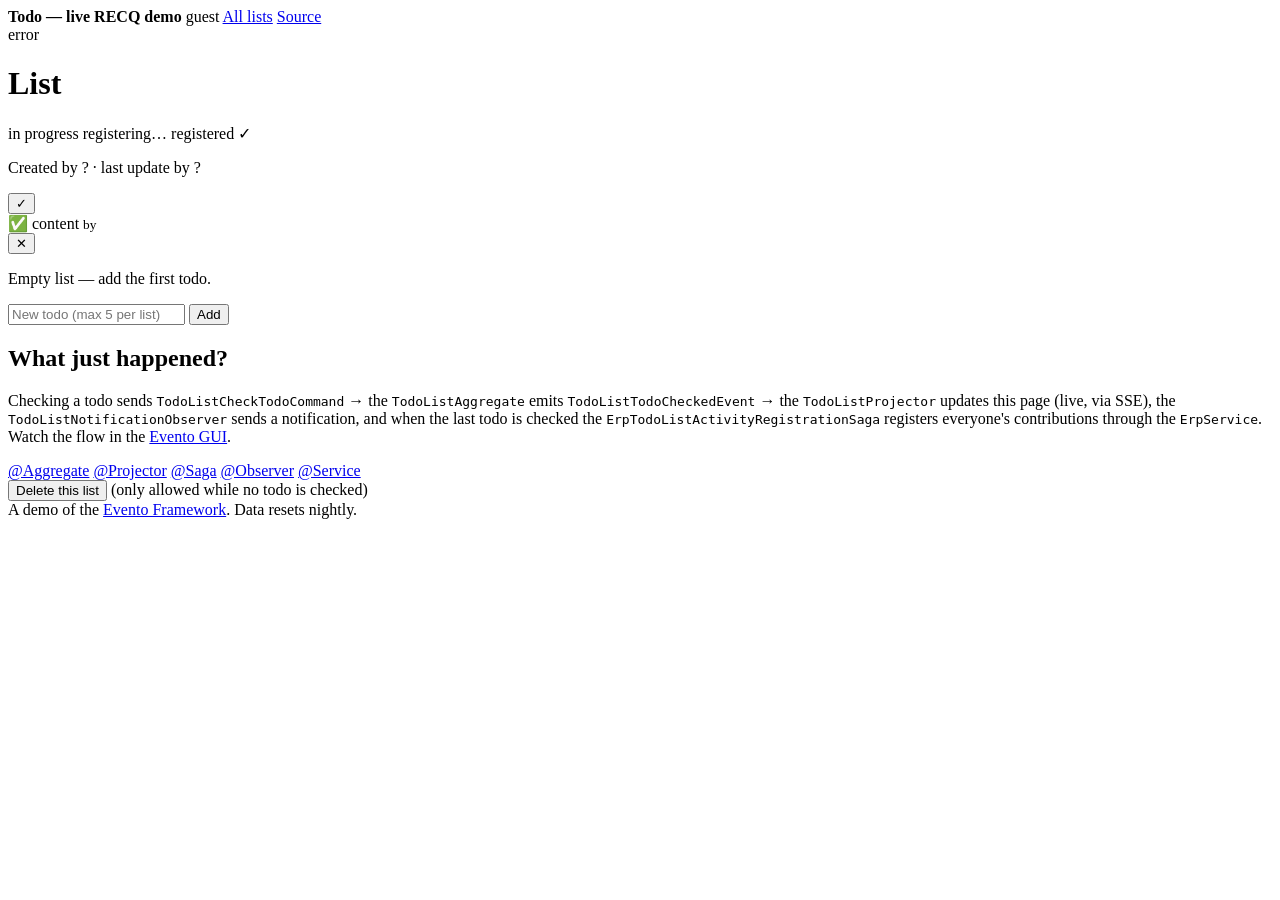
==== src/main/resources/templates/list.html @ 8b791b91 "v2 rewrite: Evento 2.2.2, Spring Boot 3.5 LTS, Java 25, Thymeleaf UI, SSE realtime - evento-bundle 2" ====
<!doctype html>
<html lang="en" xmlns:th="http://www.thymeleaf.org">
<head>
    <meta charset="utf-8">
    <meta name="viewport" content="width=device-width, initial-scale=1">
    <title th:text="${list.name} + ' — Evento Todo'">Todo list</title>
    <link rel="stylesheet" href="/css/evento.css">
</head>
<body>
<header class="site">
    <img src="/img/logo-white.png" alt="Evento"
         onerror="this.style.display='none'">
    <strong>Todo — live RECQ demo</strong>
    <span class="spacer"></span>
    <span class="user-chip" th:text="${user}">guest</span>
    <a href="/">All lists</a>
    <a href="https://github.com/EventoFramework/evento-todo">Source</a>
</header>
<main>
    <div class="error" th:if="${error}" th:text="${error}">error</div>

    <div class="card">
        <div class="row">
            <h1 class="grow" th:text="${list.name}">List</h1>
            <span class="badge wip" th:if="${list.status?.name() == 'WIP'}">in progress</span>
            <span class="badge pending" th:if="${list.status?.name() == 'REGISTRATION_PENDING'}">registering…</span>
            <span class="badge registered" th:if="${list.status?.name() == 'REGISTERED'}">registered ✓</span>
        </div>
        <p class="muted">
            Created by <span th:text="${list.createdBy ?: '?'}">?</span>
            <th:block th:if="${list.updatedBy}">
                · last update by <span th:text="${list.updatedBy}">?</span>
            </th:block>
        </p>

        <div class="todo" th:each="todo : ${list.todos}" th:classappend="${todo.completed} ? 'done'">
            <form th:unless="${todo.completed}" method="post"
                  th:action="@{'/todo-list/' + ${list.identifier} + '/todo/' + ${todo.identifier} + '/check'}">
                <button type="submit" class="ghost" title="Check">✓</button>
            </form>
            <span th:if="${todo.completed}" title="Done">✅</span>
            <span class="content">
                <span th:text="${todo.content}">content</span>
                <small class="muted" th:if="${todo.completed}"
                       th:text="'checked by ' + ${todo.completedBy}">by</small>
            </span>
            <form th:unless="${todo.completed}" method="post"
                  th:action="@{'/todo-list/' + ${list.identifier} + '/todo/' + ${todo.identifier} + '/remove'}">
                <button type="submit" class="danger" title="Remove">✕</button>
            </form>
        </div>

        <p class="muted" th:if="${#lists.isEmpty(list.todos)}">Empty list — add the first todo.</p>

        <form method="post" th:action="@{'/todo-list/' + ${list.identifier} + '/todo'}" class="row"
              style="margin-top:1rem">
            <input class="grow" type="text" name="content" placeholder="New todo (max 5 per list)"
                   required maxlength="120">
            <button type="submit">Add</button>
        </form>
    </div>

    <div class="card">
        <h2>What just happened?</h2>
        <p class="muted">
            Checking a todo sends <code>TodoListCheckTodoCommand</code> → the
            <code>TodoListAggregate</code> emits <code>TodoListTodoCheckedEvent</code> → the
            <code>TodoListProjector</code> updates this page (live, via SSE), the
            <code>TodoListNotificationObserver</code> sends a notification, and when the last todo
            is checked the <code>ErpTodoListActivityRegistrationSaga</code> registers everyone's
            contributions through the <code>ErpService</code>. Watch the flow in the
            <a href="https://www.eventoframework.com/demo/">Evento GUI</a>.
        </p>
        <div class="src-links">
            <a href="https://github.com/EventoFramework/evento-todo/blob/main/src/main/java/com/eventoframework/demo/todo/command/todo/TodoListAggregate.java">@Aggregate</a>
            <a href="https://github.com/EventoFramework/evento-todo/blob/main/src/main/java/com/eventoframework/demo/todo/query/TodoListProjector.java">@Projector</a>
            <a href="https://github.com/EventoFramework/evento-todo/blob/main/src/main/java/com/eventoframework/demo/todo/service/saga/ErpTodoListActivityRegistrationSaga.java">@Saga</a>
            <a href="https://github.com/EventoFramework/evento-todo/blob/main/src/main/java/com/eventoframework/demo/todo/service/observer/TodoListNotificationObserver.java">@Observer</a>
            <a href="https://github.com/EventoFramework/evento-todo/blob/main/src/main/java/com/eventoframework/demo/todo/command/erp/ErpService.java">@Service</a>
        </div>
    </div>

    <form method="post" th:action="@{'/todo-list/' + ${list.identifier} + '/delete'}">
        <button type="submit" class="danger">Delete this list</button>
        <span class="muted">(only allowed while no todo is checked)</span>
    </form>
</main>
<footer class="site">
    A demo of the <a href="https://www.eventoframework.com/">Evento Framework</a>. Data resets nightly.
</footer>
<script th:inline="javascript">
    // Live refresh: the Projector notifies this page when THIS list changes.
    const listId = /*[[${list.identifier}]]*/ 'id';
    new EventSource('/sse/todo-list/' + listId).onmessage = () => location.reload();
</script>
</body>
</html>
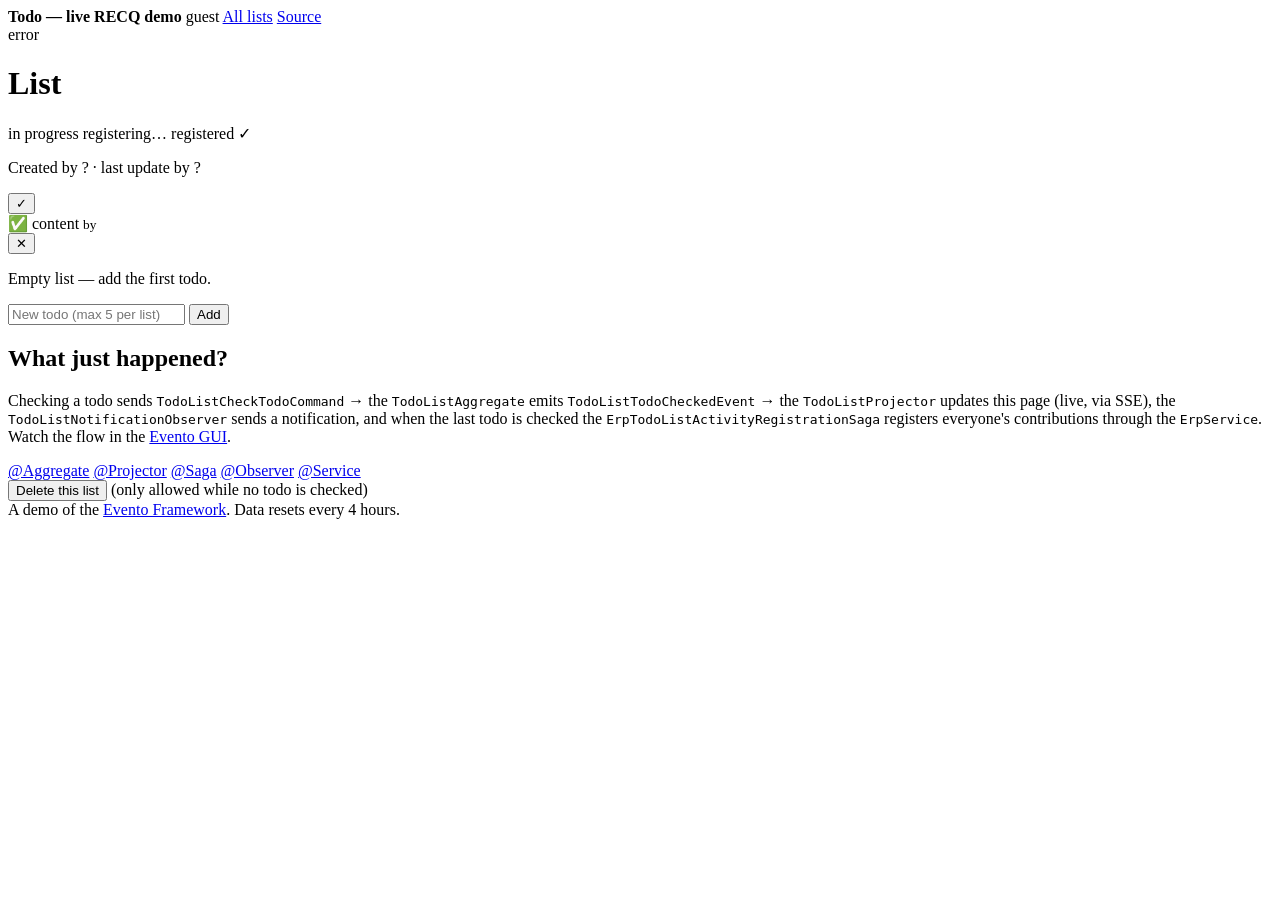
==== commit 2741adae: "Demo resets every 4 hours (was nightly) Co-Authored-By: Claude Fable 5 <noreply@anthropic.com>" ====
--- a/src/main/resources/templates/list.html
+++ b/src/main/resources/templates/list.html
@@ -22,9 +22,9 @@
     <div class="card">
         <div class="row">
             <h1 class="grow" th:text="${list.name}">List</h1>
-            <span class="badge wip" th:if="${list.status?.name() == 'WIP'}">in progress</span>
-            <span class="badge pending" th:if="${list.status?.name() == 'REGISTRATION_PENDING'}">registering…</span>
-            <span class="badge registered" th:if="${list.status?.name() == 'REGISTERED'}">registered ✓</span>
+            <span class="badge wip" th:if="${list.status == 'WIP'}">in progress</span>
+            <span class="badge pending" th:if="${list.status == 'REGISTRATION_PENDING'}">registering…</span>
+            <span class="badge registered" th:if="${list.status == 'REGISTERED'}">registered ✓</span>
         </div>
         <p class="muted">
             Created by <span th:text="${list.createdBy ?: '?'}">?</span>
@@ -86,7 +86,7 @@
     </form>
 </main>
 <footer class="site">
-    A demo of the <a href="https://www.eventoframework.com/">Evento Framework</a>. Data resets nightly.
+    A demo of the <a href="https://www.eventoframework.com/">Evento Framework</a>. Data resets every 4 hours.
 </footer>
 <script th:inline="javascript">
     // Live refresh: the Projector notifies this page when THIS list changes.
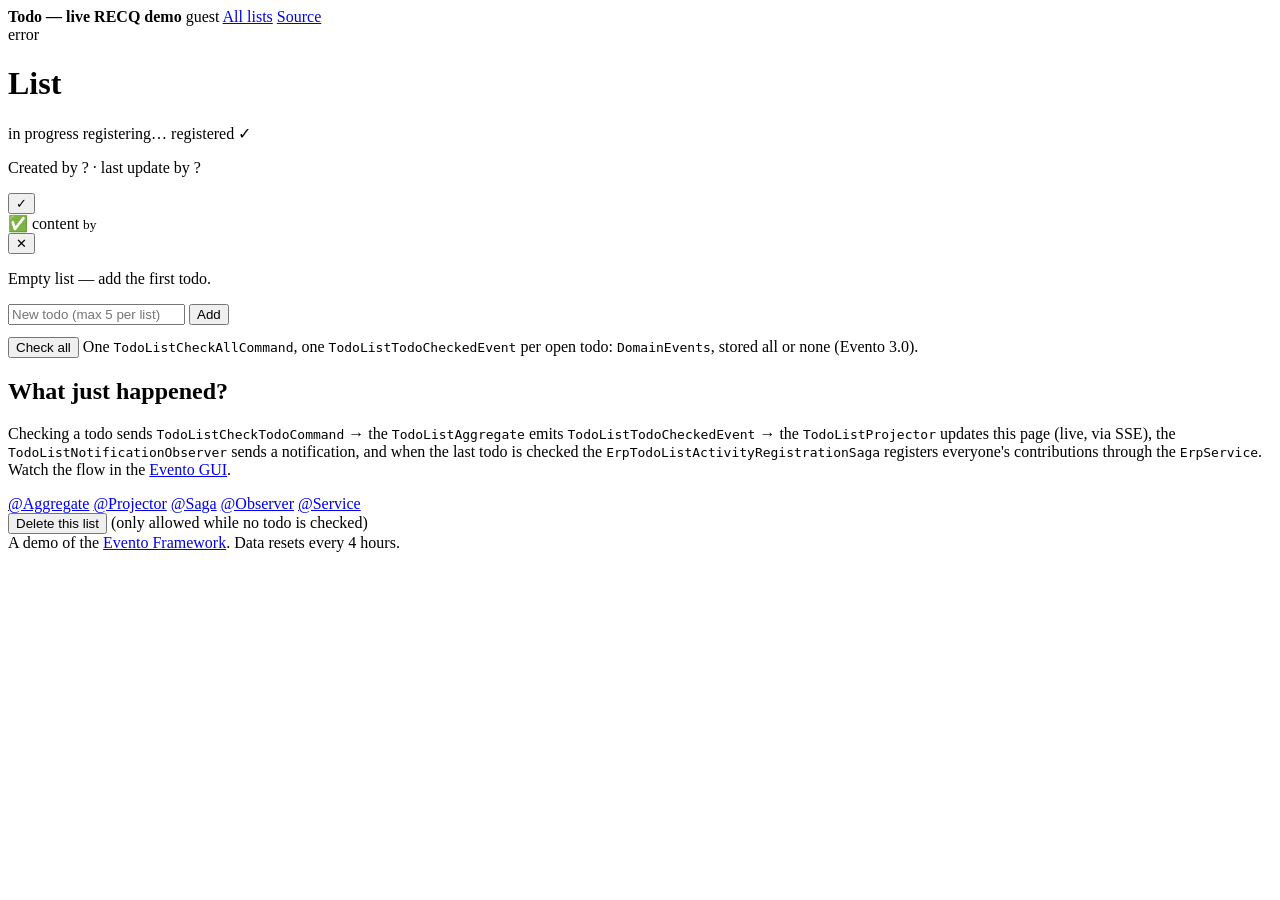
==== commit 7306d03f: "feat: Evento 3.0 demo showing the new features The live demo now runs on Evento 3.0.0 and shows what" ====
--- a/src/main/resources/templates/list.html
+++ b/src/main/resources/templates/list.html
@@ -58,6 +58,14 @@
                    required maxlength="120">
             <button type="submit">Add</button>
         </form>
+
+        <form method="post" th:action="@{'/todo-list/' + ${list.identifier} + '/check-all'}" class="row"
+              style="margin-top:0.75rem"
+              th:if="${#lists.size(list.todos) > 0 and list.status == 'WIP'}">
+            <button type="submit" class="ghost">Check all</button>
+            <span class="muted">One <code>TodoListCheckAllCommand</code>, one <code>TodoListTodoCheckedEvent</code>
+                per open todo: <code>DomainEvents</code>, stored all or none (Evento 3.0).</span>
+        </form>
     </div>
 
     <div class="card">
